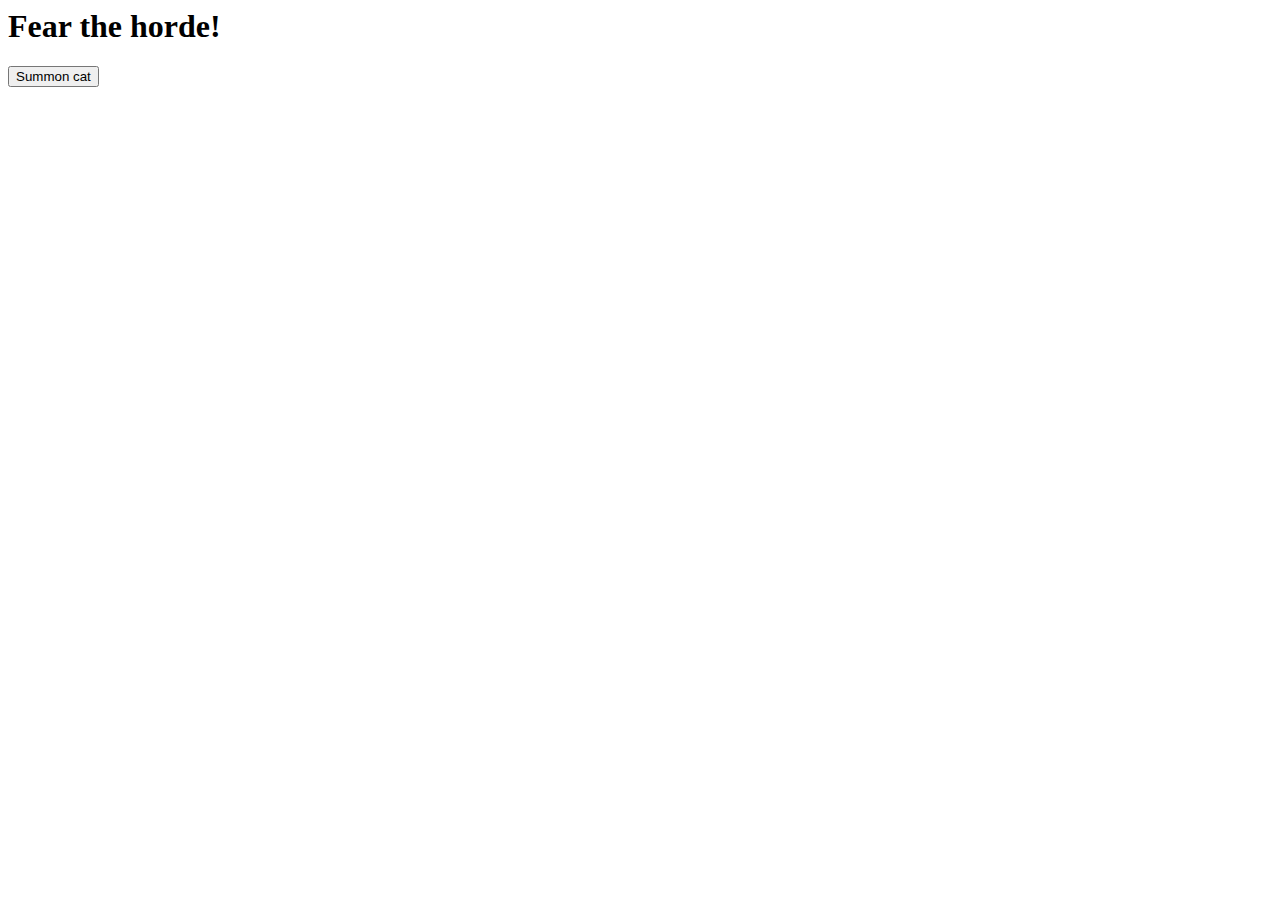
==== Op2/Ej1/index.html @ d0d1654e "Opcional2" ====
<html>
<head>
    <title>Ejercicios</title>
    <meta charset="utf-8">
    <script src="main.js"></script>
</head>
<body>
    <h1>Fear the horde!</h1>
    <p><button type="button" id="summon">Summon cat</button></p>
    <p id="kittens"></p>
</body>
</html>
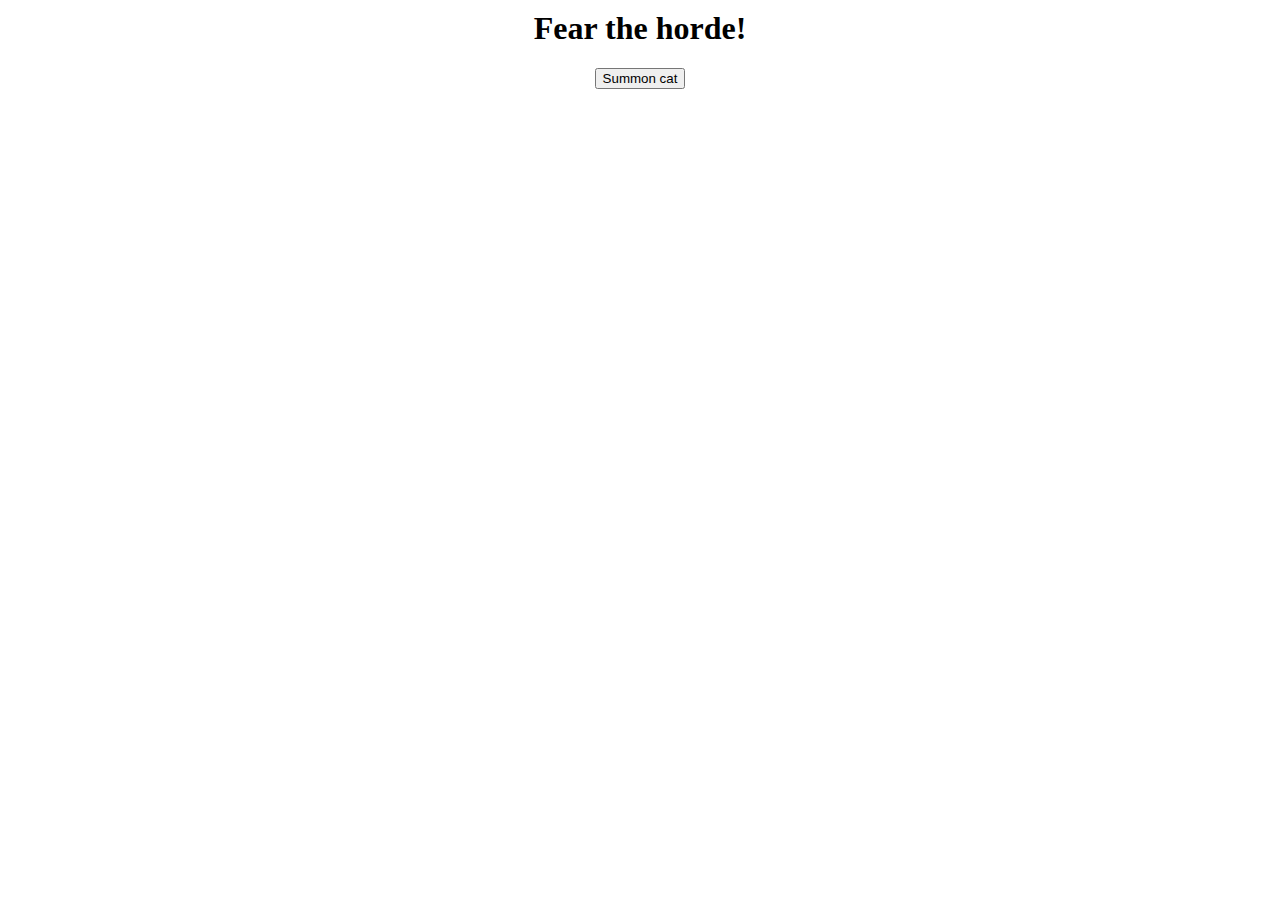
==== commit 57ffd327: "hhh" ====
--- a/Op2/Ej1/index.html
+++ b/Op2/Ej1/index.html
@@ -2,6 +2,7 @@
 <head>
     <title>Ejercicios</title>
     <meta charset="utf-8">
+    <link rel="stylesheet" href="style.css">
     <script src="main.js"></script>
 </head>
 <body>
--- a/Op2/Ej1/style.css
+++ b/Op2/Ej1/style.css
@@ -0,0 +1,5 @@
+body {
+    text-align: center;
+    margin: 0;
+    padding: 10px;
+}
